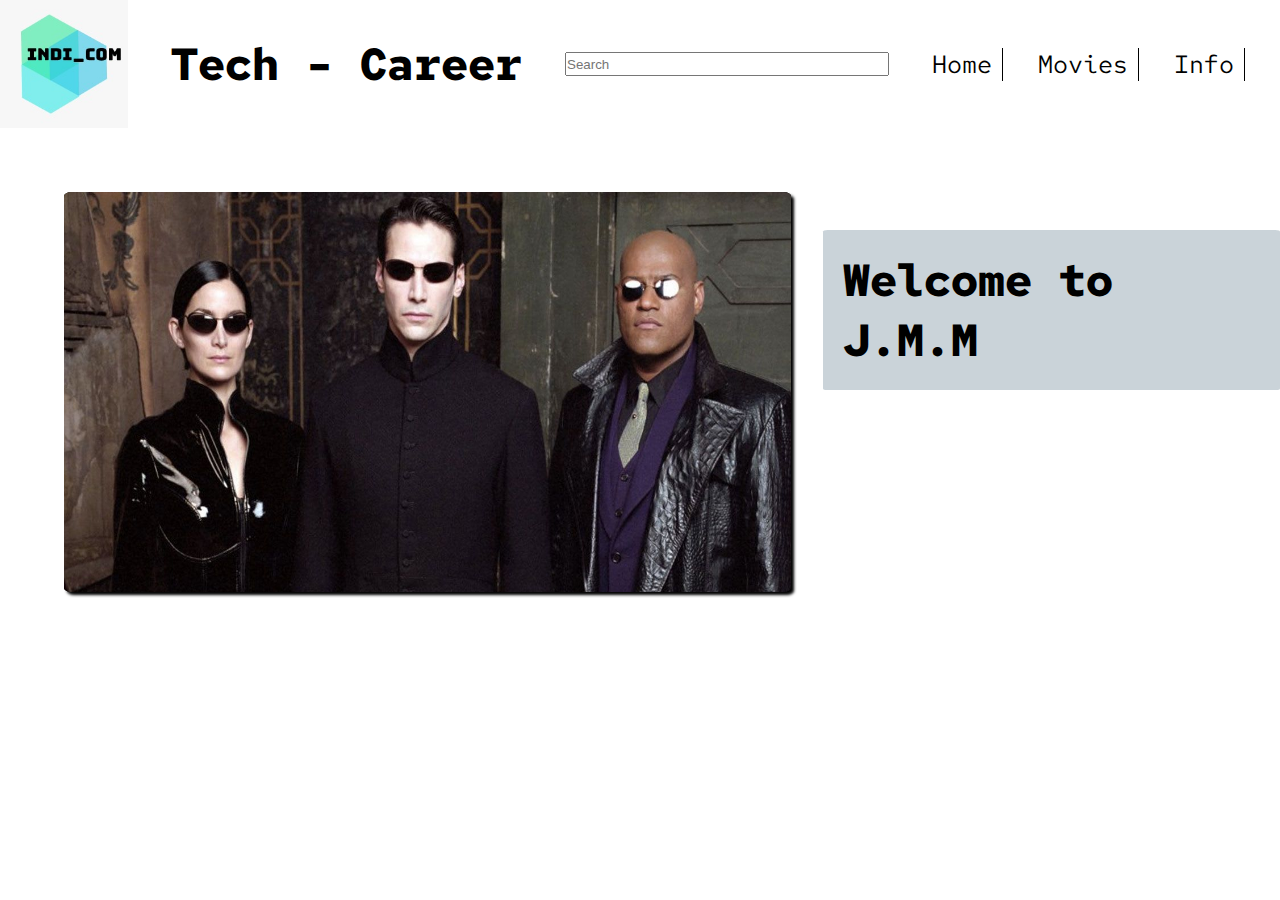
==== index.html @ 7f8b2591 "first commit" ====
<!DOCTYPE html>
<html lang="en">

<head>
    <meta charset="UTF-8">
    <meta http-equiv="X-UA-Compatible" content="IE=edge">
    <meta name="viewport" content="width=device-width, initial-scale=1.0">
    <link rel="preconnect" href="https://fonts.googleapis.com">
    <link rel="preconnect" href="https://fonts.gstatic.com" crossorigin>
    <link href="https://fonts.googleapis.com/css2?family=Red+Hat+Mono:wght@300&display=swap" rel="stylesheet">
    <link rel="stylesheet" href="./style.css">
    <title>Document</title>
</head>

<body>
    <header>
        <img id="headerLogoImg" src="./media/indi_com_logo.jfif" alt="indicomLogo">
        <a id="headerTechLink" href="">Tech - Career</a>
        <input type="text" id="searchBar" placeholder="Search">
        <nav>
            <ul id="navLinkList">
                <li><a href="">Home</a></li>
                <li><a href="./movies_page/movies.html">Movies</a></li>
                <li><a href="">Info</a></li>
            </ul>
        </nav>
    </header>
    <main>
        <section id="mainContent">
        <div id="caroselleContainer">
            <div id="imagesContainer">
                <img class = "caroselleImgs" src="./media/matrix.jfif" alt="">
                <img class = "caroselleImgs" src="./media/godfather.jfif" alt="">
                <img class = "caroselleImgs" src="./media/tonymontana.png" alt="">
                <img class = "caroselleImgs" src="./media/django.jfif" alt="">
                <img class = "caroselleImgs" src="./media/leodecap.jfif" alt="">
            </div>
        </div>
        <article>
            <div id="homepageContentHeader">
        <h1>Welcome to J.M.M</h1>
            </div>
        </article>
        </section>

    </main>
    <footer></footer>




    <script src="./main.js"></script>
</body>

</html>
---- style.css ----
* {
    margin: 0;
    padding: 0;
}

header {
    display: flex;
    align-items: center;
    justify-content: space-between;
}


#headerLogoImg {
    width: 10%;
}


#headerTechLink {
    text-decoration: none;
    color: black;
    font-size: 45px;
    font-family: 'Red Hat Mono', monospace;
    text-align: center;
    font-weight: 700;
}


#searchBar {
    width: 25%;
    height: 20px;
}


#navLinkList {
    display: flex;
    list-style: none;
}


#navLinkList a {
    text-decoration: none;
    color: black;
    font-family: 'Red Hat Mono', monospace;
    font-size: 25px;
    margin-right: 35px;
    padding-right: 10px;
    border-right: 1px solid black;
}

#mainContent {
    display: flex;
}

#mainContent article {
    margin-top: 8%;
    margin-left: 2.5%;
}

#mainContent h1 {
    font-family: 'Red Hat Mono', monospace;
    font-size: 45px;
    padding: 20px;
}

#homepageContentHeader {
    background-color: rgb(78,110,129, 0.3);
    border-radius: 1%;
}


#caroselleContainer {
    width: 750px;
    height: 400px;
    background-color: black;
    margin-left: 5%;
    margin-top: 5%;
    overflow: hidden;
    border-radius: 1%;
    box-shadow: 3px 3px 3px black;
}

#imagesContainer {
    width: 500%;
    display: flex;
    flex-wrap: wrap;
    animation: caroselle 25s infinite;
    position: relative;
}

.caroselleImgs {
    width: 20%;
}


@keyframes caroselle {
    0%{left : -0%;}
    25%{left : -100%;}
    50%{left : -200%;}
    75%{left : -300%;}
    100%{left : -400%;}
}
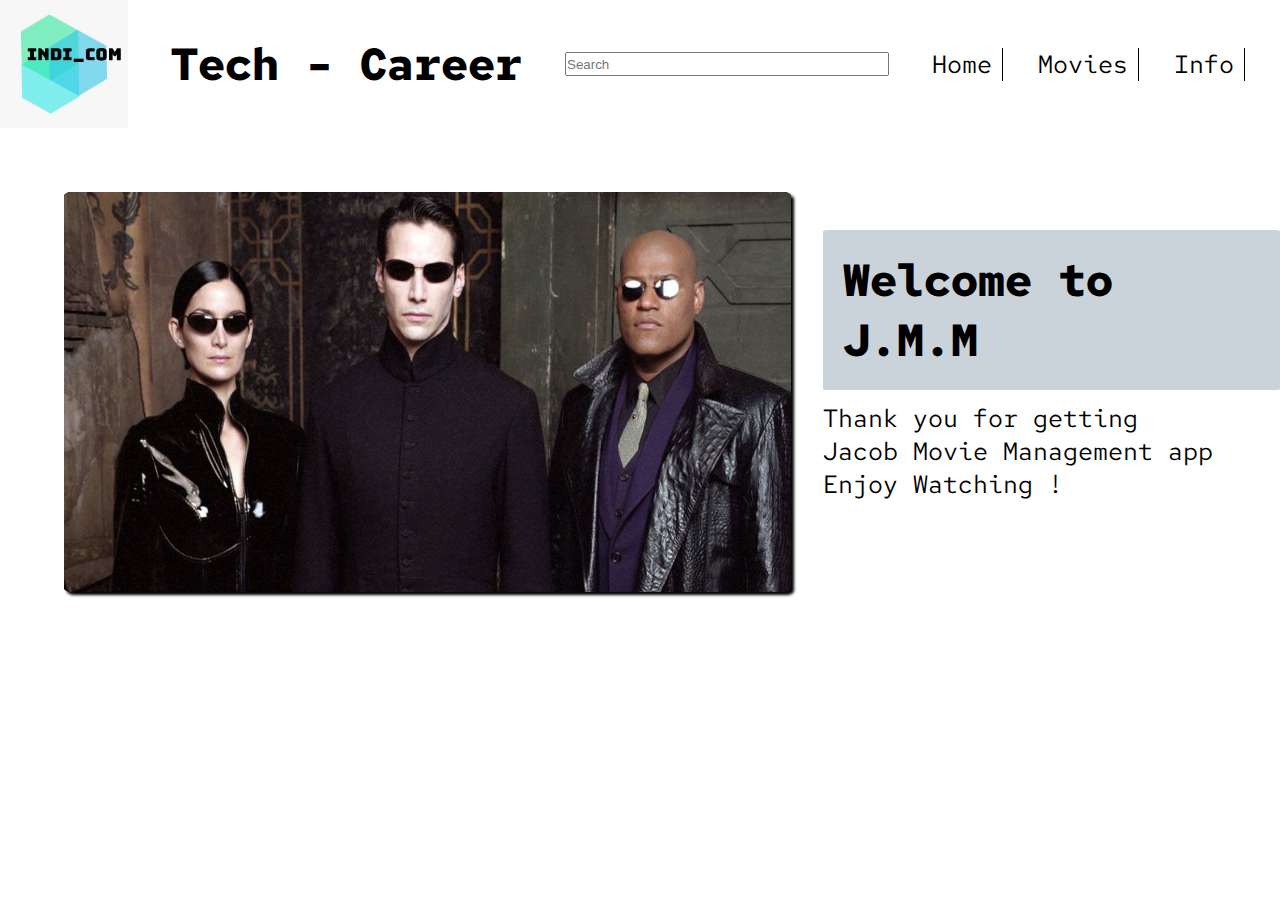
==== commit 67273771: "added text at homepage" ====
--- a/index.html
+++ b/index.html
@@ -27,20 +27,24 @@
     </header>
     <main>
         <section id="mainContent">
-        <div id="caroselleContainer">
-            <div id="imagesContainer">
-                <img class = "caroselleImgs" src="./media/matrix.jfif" alt="">
-                <img class = "caroselleImgs" src="./media/godfather.jfif" alt="">
-                <img class = "caroselleImgs" src="./media/tonymontana.png" alt="">
-                <img class = "caroselleImgs" src="./media/django.jfif" alt="">
-                <img class = "caroselleImgs" src="./media/leodecap.jfif" alt="">
+            <div id="caroselleContainer">
+                <div id="imagesContainer">
+                    <img class="caroselleImgs" src="./media/matrix.jfif" alt="">
+                    <img class="caroselleImgs" src="./media/godfather.jfif" alt="">
+                    <img class="caroselleImgs" src="./media/tonymontana.png" alt="">
+                    <img class="caroselleImgs" src="./media/django.jfif" alt="">
+                    <img class="caroselleImgs" src="./media/leodecap.jfif" alt="">
+                </div>
             </div>
-        </div>
-        <article>
-            <div id="homepageContentHeader">
-        <h1>Welcome to J.M.M</h1>
-            </div>
-        </article>
+            <article>
+                <div id="homepageContentHeader">
+                    <h1>Welcome to J.M.M</h1>
+                </div>
+                <p>
+                    Thank you for getting Jacob Movie Management app <br>
+                    Enjoy Watching !
+                </p>
+            </article>
         </section>
 
     </main>
--- a/style.css
+++ b/style.css
@@ -67,6 +67,13 @@
     border-radius: 1%;
 }
 
+#mainContent article p {
+    font-family: 'Red Hat Mono', monospace;
+    font-size: 25px;
+    width: 400px;
+    margin-top: 2.5%;
+}
+
 
 #caroselleContainer {
     width: 750px;
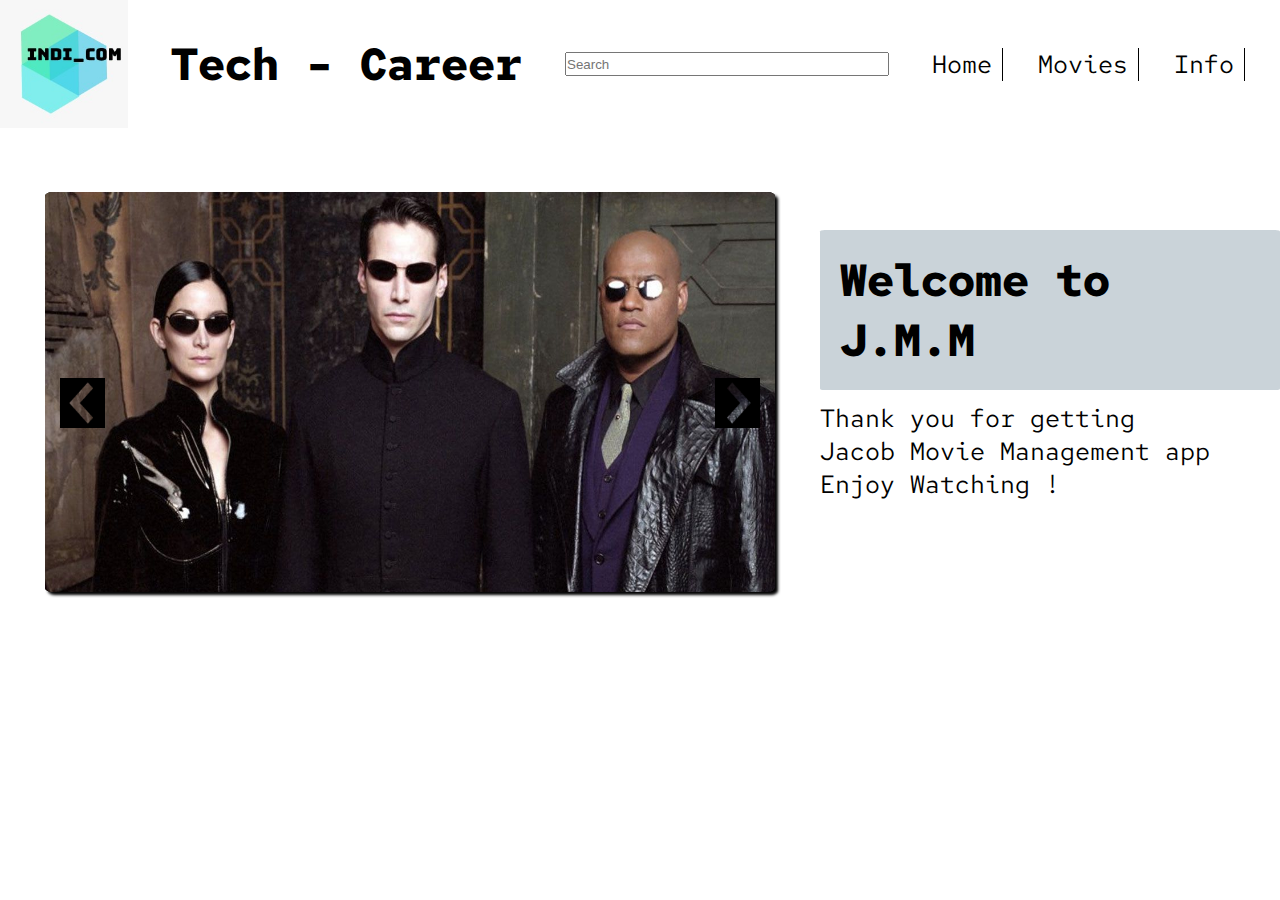
==== commit 5afc0205: "added homepage functions" ====
--- a/index.html
+++ b/index.html
@@ -27,7 +27,11 @@
     </header>
     <main>
         <section id="mainContent">
+            <img class ="carosellBtns" id ="leftBtn" src="./media/leftBtn.png" alt="">
             <div id="caroselleContainer">
+
+                <!-- <img id = "carouselImg"  src="" alt=""> -->
+                
                 <div id="imagesContainer">
                     <img class="caroselleImgs" src="./media/matrix.jfif" alt="">
                     <img class="caroselleImgs" src="./media/godfather.jfif" alt="">
@@ -35,7 +39,9 @@
                     <img class="caroselleImgs" src="./media/django.jfif" alt="">
                     <img class="caroselleImgs" src="./media/leodecap.jfif" alt="">
                 </div>
+                
             </div>
+            <img class ="carosellBtns" id = "rightBtn" src="./media/rightBtn.png" alt="">
             <article>
                 <div id="homepageContentHeader">
                     <h1>Welcome to J.M.M</h1>
--- a/style.css
+++ b/style.css
@@ -53,7 +53,6 @@
 
 #mainContent article {
     margin-top: 8%;
-    margin-left: 2.5%;
 }
 
 #mainContent h1 {
@@ -79,7 +78,6 @@
     width: 750px;
     height: 400px;
     background-color: black;
-    margin-left: 5%;
     margin-top: 5%;
     overflow: hidden;
     border-radius: 1%;
@@ -99,10 +97,30 @@
 }
 
 
-@keyframes caroselle {
+/* @keyframes caroselle {
     0%{left : -0%;}
     25%{left : -100%;}
     50%{left : -200%;}
     75%{left : -300%;}
     100%{left : -400%;}
+} */
+
+
+.carosellBtns {
+    width: 3.5%;
+    height: 50px;
+}
+
+#leftBtn {
+    position: relative;
+    top: 250px;
+    left: 60px;
+    z-index: 1000;
+}
+
+#rightBtn {
+    position: relative;
+    top: 250px;
+    right: 60px;
+    z-index: 1000;
 }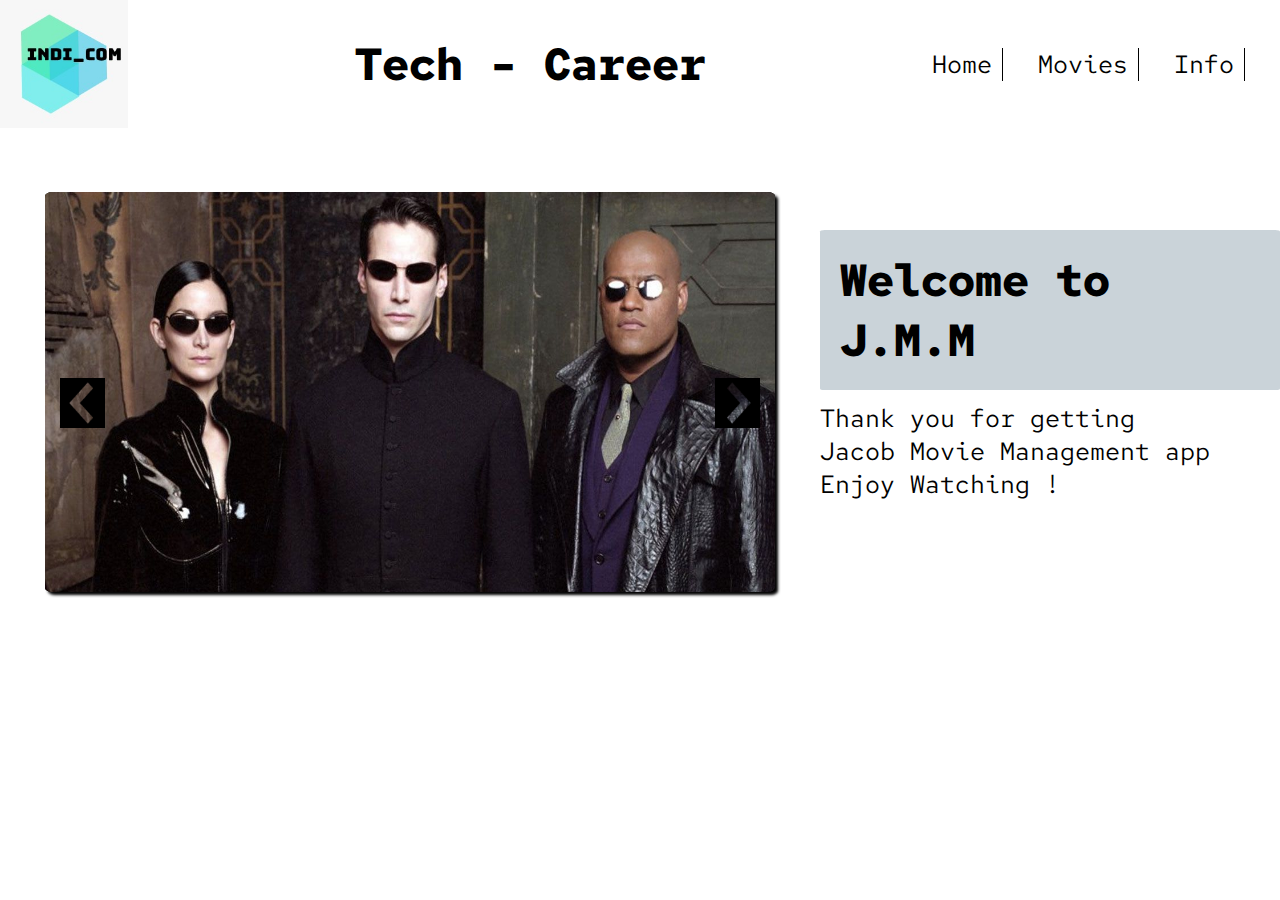
==== commit 8e117136: "finished the project" ====
--- a/index.html
+++ b/index.html
@@ -15,34 +15,29 @@
 <body>
     <header>
         <img id="headerLogoImg" src="./media/indi_com_logo.jfif" alt="indicomLogo">
-        <a id="headerTechLink" href="">Tech - Career</a>
-        <input type="text" id="searchBar" placeholder="Search">
+        <a id="headerTechLink" href="https://www.tech-career.org/">Tech - Career</a>
         <nav>
             <ul id="navLinkList">
-                <li><a href="">Home</a></li>
+                <li><a href="./index.html">Home</a></li>
                 <li><a href="./movies_page/movies.html">Movies</a></li>
-                <li><a href="">Info</a></li>
+                <li><a href="./info_page/info.html">Info</a></li>
             </ul>
         </nav>
     </header>
     <main>
         <section id="mainContent">
             <img class ="carosellBtns" id ="leftBtn" src="./media/leftBtn.png" alt="">
-            <div id="caroselleContainer">
-
-                <!-- <img id = "carouselImg"  src="" alt=""> -->
-                
+            <div id="caroselleContainer"> 
                 <div id="imagesContainer">
                     <img class="caroselleImgs" src="./media/matrix.jfif" alt="">
                     <img class="caroselleImgs" src="./media/godfather.jfif" alt="">
                     <img class="caroselleImgs" src="./media/tonymontana.png" alt="">
                     <img class="caroselleImgs" src="./media/django.jfif" alt="">
                     <img class="caroselleImgs" src="./media/leodecap.jfif" alt="">
-                </div>
-                
+                </div>  
             </div>
             <img class ="carosellBtns" id = "rightBtn" src="./media/rightBtn.png" alt="">
-            <article>
+            <article id="mainContentText">
                 <div id="homepageContentHeader">
                     <h1>Welcome to J.M.M</h1>
                 </div>
--- a/style.css
+++ b/style.css
@@ -88,7 +88,7 @@
     width: 500%;
     display: flex;
     flex-wrap: wrap;
-    animation: caroselle 25s infinite;
+    animation: caroselle 2s ;
     position: relative;
 }
 
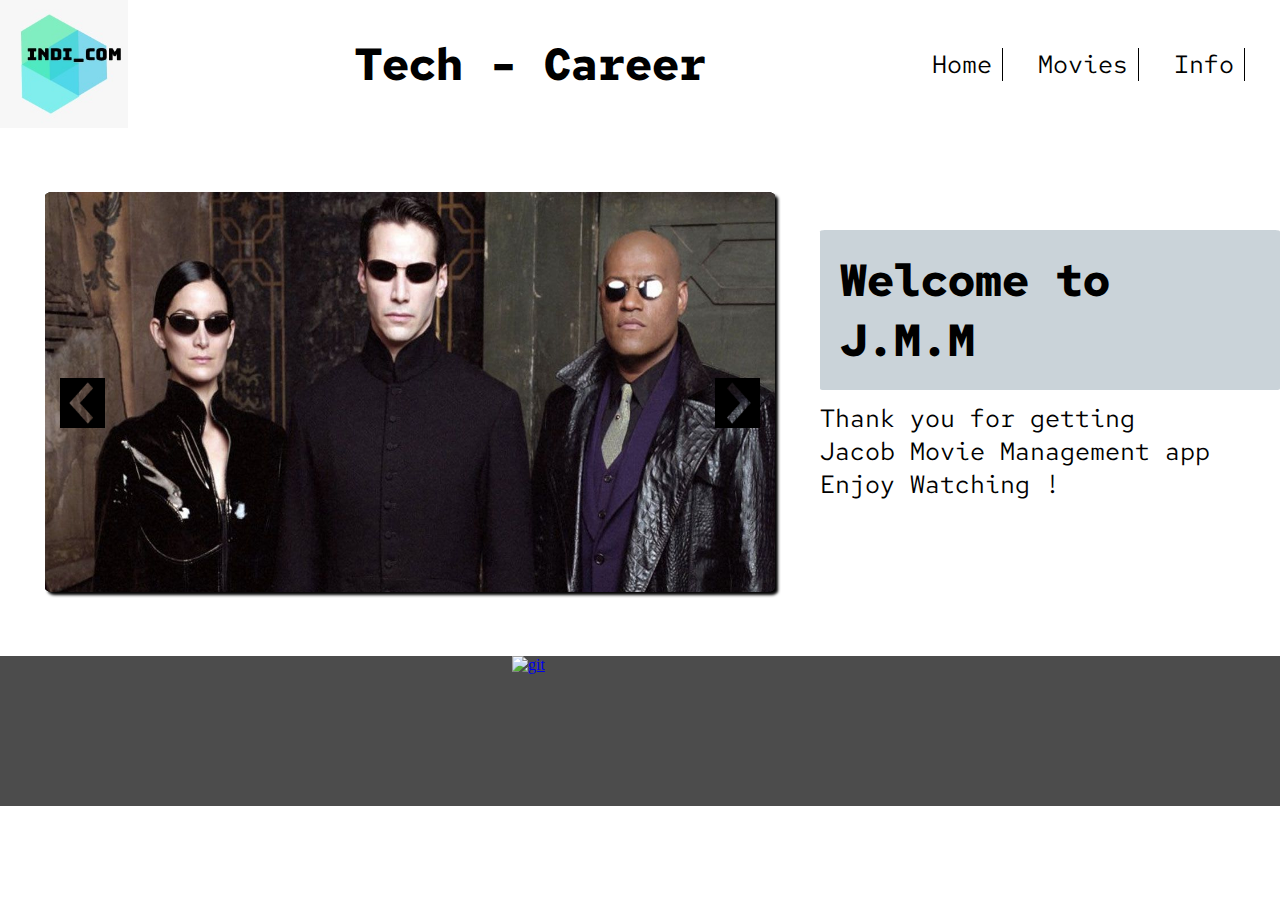
==== commit b20a0ee1: "minor fix" ====
--- a/index.html
+++ b/index.html
@@ -49,7 +49,9 @@
         </section>
 
     </main>
-    <footer></footer>
+    <footer>
+        <a href="https://github.com/JacobShiber/"><img src="https://th.bing.com/th/id/R.fa9d79cd89c49cc5c5c4d3eb83cd392e?rik=QIQH%2bxKxtyQ1Zg&pid=ImgRaw&r=0" alt="git"></a>
+    </footer>
 
 
 
--- a/style.css
+++ b/style.css
@@ -123,4 +123,17 @@
     top: 250px;
     right: 60px;
     z-index: 1000;
+}
+
+footer {
+    width: 100vw;
+    height: 150px;
+    background-color: rgb(0, 0, 0, .7);
+    margin-top: 5%;
+}
+
+footer img {
+    width: 20%;
+    height: 170px;
+    margin-left: 40%;
 }